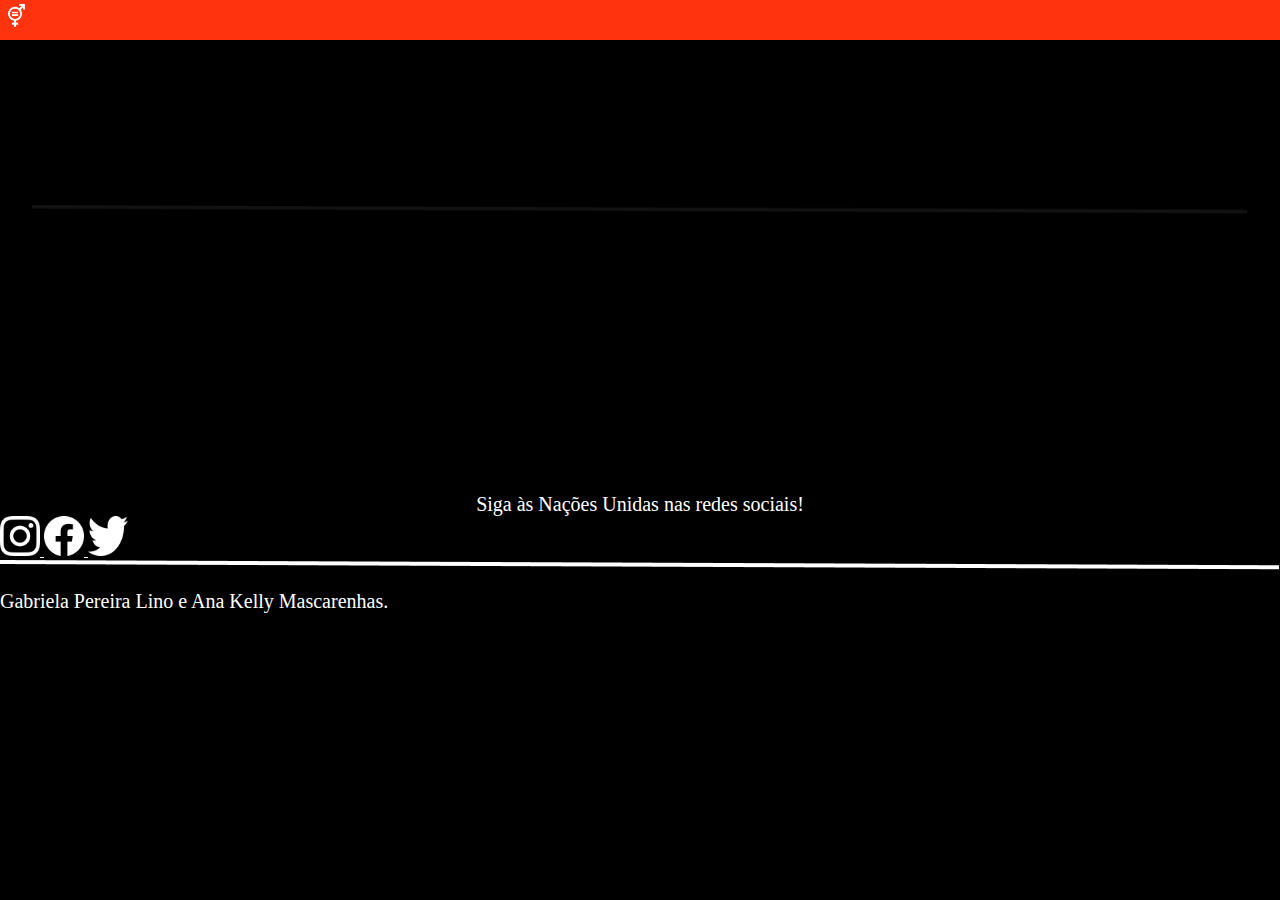
==== noticia.html @ 8d2a3c7a "20" ====
<!DOCTYPE html>
<html lang="pt-br">
<head>
    <meta charset="UTF-8">
    <meta http-equiv="X-UA-Compatible" content="IE=edge">
    <meta name="viewport" content="width=device-width, initial-scale=1.0">
    <link rel="shortcut icon" href="imagens/ods5-logo1.png" type="image/x-icon" />
    <link href="https://cdn.jsdelivr.net/npm/bootstrap@5.2.2/dist/css/bootstrap.min.css" rel="stylesheet" integrity="sha384-Zenh87qX5JnK2Jl0vWa8Ck2rdkQ2Bzep5IDxbcnCeuOxjzrPF/et3URy9Bv1WTRi" crossorigin="anonymous">
    <script src="https://cdn.jsdelivr.net/npm/bootstrap@5.2.2/dist/js/bootstrap.bundle.min.js" integrity="sha384-OERcA2EqjJCMA+/3y+gxIOqMEjwtxJY7qPCqsdltbNJuaOe923+mo//f6V8Qbsw3" crossorigin="anonymous"></script>
    <script src="js/funcoes.js" type="text/javascript"></script>
    <link rel="stylesheet" href="css/style.css" type="text/css">
    <title>Igualdade de Gênero</title>
</head>
<body>
    <div class="wrapper">
        <!--início navbar-->
        <nav class="navbar1 navbar navbar-expand-sm">
            <div class="container-fluid">
                <img src="imagens/ods5-logo2.png" alt="ODS Logo" style="width:30px;" class="rounded-pill"> 
            </div>
        </nav>
        <!--fim navbar-->

        <br><br><br>

        <div class="container-fluid">
            <div class="row">
                <div class="col">
                    <h1 class="ps-3" style="text-align: left;">
                        <script>tituloNoticia();</script>
                    </h1>
                </div>
            </div>

            <br>

            <div class="row">
                <div class="col">
                    <p class="subtitulo-noticia ps-3">
                        <script>subtituloNoticia();</script>
                    </p>
                </div>
            </div>

            <br><br>

            <div class="row">
                <div class="col">
                    <img src="imagens/linha1.png" class="linha-noticias">
                </div>
            </div>
        </div>

        <br><br>

        <div class="row">
            <div class="col">
                <p class="corpo-noticia ps-3">
                    <script>corpoNoticia();</script>
                </p>
            </div>
        </div>
        <br><br><br><br><br><br><br><br><br><br><br>

        <!--footer início-->
        <nav class="navbar navbar-expand-sm footer1"></nav>
        <footer class="bg-dark text-center text-white">
            <div class="container p-4 pb-0">
              <section class="mb-4">
                <p class="texto1 texto3">Siga às Nações Unidas nas redes sociais!</p>
              </section>

              <section class="mb-4">
                <a href="https://www.instagram.com/onubrasil/">
                    <img src="imagens/instagram.png" id="icons" class="me-2">
                </a>
                <a href="https://www.facebook.com/ONUBrasil">
                    <img src="imagens/facebook.png" id="icons" class="me-2">
                </a>
                <a href="https://twitter.com/ONUBrasil">
                    <img src="imagens/twitter.png" id="icons" class="me-2">
                </a>
              </section>

              <section class="mb-4">
                <img src="imagens/linha2.png" class="linha-footer">
              </section>

              <section class="mb-4">
                <p class="nomes-footer">Gabriela Pereira Lino e Ana Kelly Mascarenhas.</p>
              </section>
            </div>
          </footer>
        <!--footer fim-->
    </div>
</body>
</html>
---- css/style.css ----
body{
    background-color: #000000;
}

.wrapper{
    width: 100%;
    height: 100%;
    left: 0;
    top: 0;
    position: absolute;
}

.navbar1{
    background-color: #ff340f;
    width: 100%;
    height: 40px;
}

.img-header{
    width: 100%;
}

h1{
    color: #ffffff; 
    text-align: center; 
    font-size: min(55px, 7vw); 
    font-weight: 600;
}

.titulo1{
    font-size: min(43px, 6vw);
}

.texto1{
    color: #ffffff; 
    width: 90%; 
    font-size: min(25px, 4vw); 
    text-align: left; 
    align-items: center;
    margin-left: auto;
    margin-right: auto;
}

.texto2{
    font-size: min(25px, 4vw);
    width: 90%;
    color: #ffffff; 
    text-align: left; 
}

.ods-img{
    width: 85%;
}

.img1{
    width: 80%;
}

.texto3{
    font-size: min(20px, 5vw);
    margin-bottom: auto;
    text-align: center;
}

.img2{
    display: block; 
    margin-left: auto;
    margin-right: auto; 
    width: 80%;
}

.carrossel{
    width: 90%;
    display: block; 
    margin-left: auto;
    margin-right: auto;
}

.container1{
    background-color: #FD6730;
    width: 90%;
}

.card{
    background-color: #FD6730;
    display: block;
    margin-left: auto;
    margin-right: auto;
}

.card-imagem{
    width: 90%;
    display: block;
    margin-left: auto;
    margin-right: auto;
}

.card-text{
    color: #ffffff;
    font-size: min(20px, 5vw);
}

a:link, a:visited {
    color: #ffffff;
}

.subtitulo-noticia{
    color: #9E9E9E; 
    width: 90%; 
    font-size: min(20px, 4vw); 
    text-align: left; 
    font-style: italic;
}

.corpo-noticia{
    color: #9E9E9E; 
    width: 90%; 
    font-size: min(25px, 4vw); 
    text-align: left; 
}

.footer1{
    background-color: #ff340f;
}

#icons{
    width: 40px;
    height: 40px;
}

#icons:active{
    transform: scale(0.95);
}

.linha-noticias{
    display: block;
    margin-left: auto;
    margin-right: auto;
    width: 95%;
}

.linha-footer{
    display: block;
    margin-left: auto;
    margin-right: auto;
    width: 100%;
}

.nomes-footer{
    color: #ffffff;
    font-size: min(20px, 4vw);
    margin-left: auto;
    margin-right: auto;
    margin-bottom: auto;
}
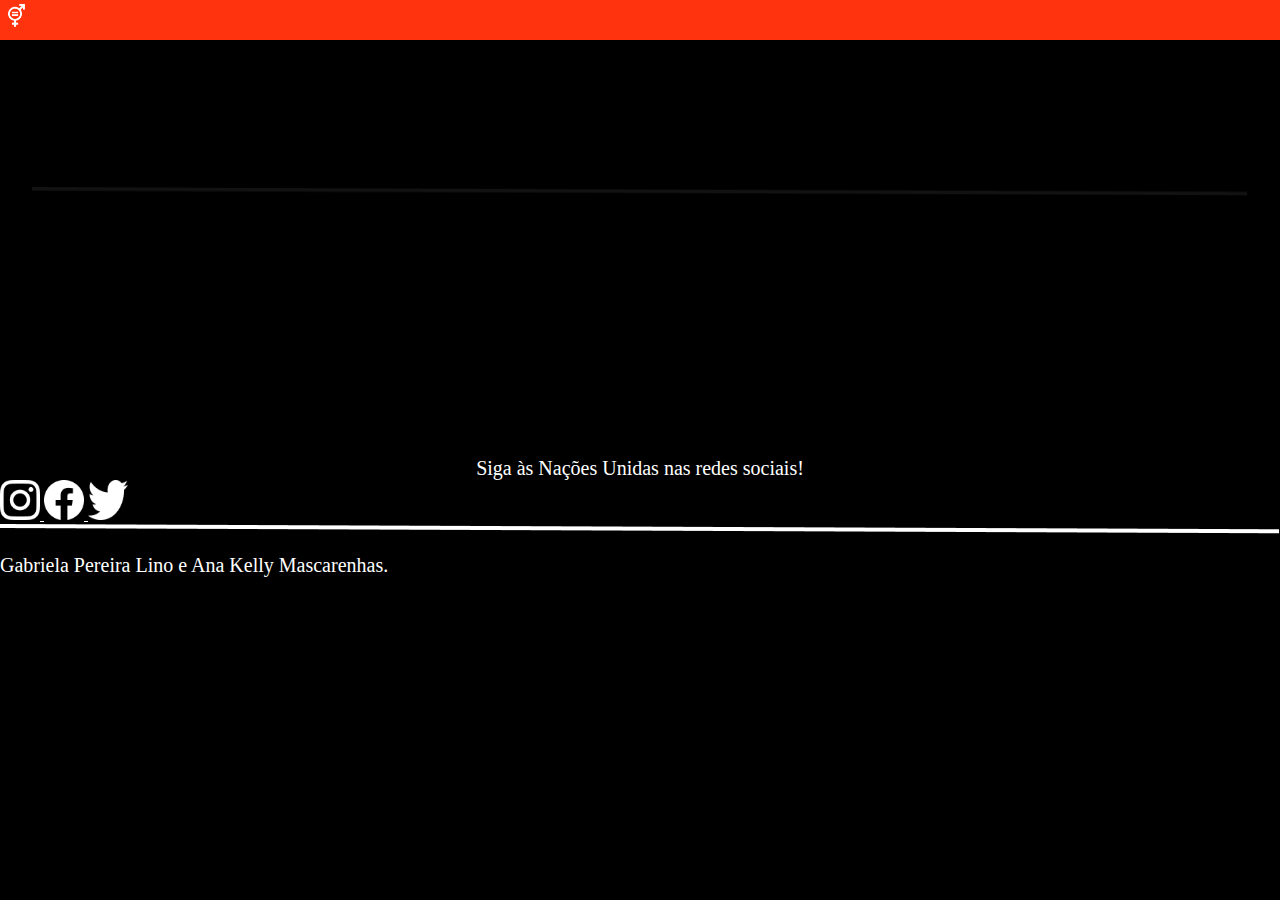
==== commit 7210bb32: "21" ====
--- a/noticia.html
+++ b/noticia.html
@@ -42,7 +42,7 @@
                 </div>
             </div>
 
-            <br><br>
+            <br>
 
             <div class="row">
                 <div class="col">
@@ -51,15 +51,23 @@
             </div>
         </div>
 
-        <br><br>
+        <br>
 
-        <div class="row">
-            <div class="col">
-                <p class="corpo-noticia ps-3">
-                    <script>corpoNoticia();</script>
-                </p>
+        <div class="container">
+            <div class="row">
+                <div class="col">
+                    <script>imagemNoticia();</script>
+                </div>
+            </div>
+            <div class="row">
+                <div class="col">
+                    <p class="corpo-noticia ps-3">
+                        <script>corpoNoticia();</script>
+                    </p>
+                </div>
             </div>
         </div>
+
         <br><br><br><br><br><br><br><br><br><br><br>
 
         <!--footer início-->
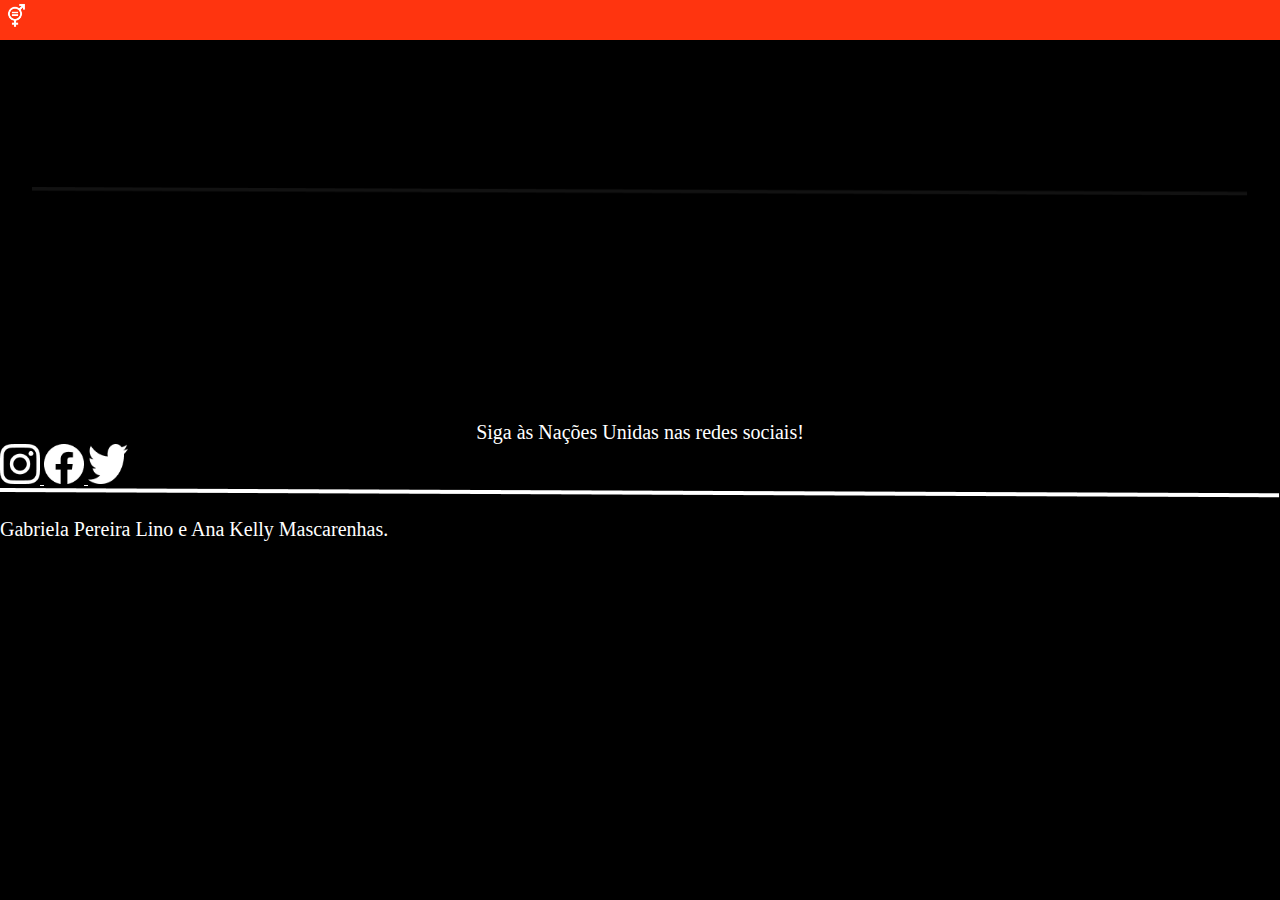
==== commit 3ac8f171: "23" ====
--- a/noticia.html
+++ b/noticia.html
@@ -56,19 +56,14 @@
         <div class="container">
             <div class="row">
                 <div class="col">
-                    <script>imagemNoticia();</script>
-                </div>
-            </div>
-            <div class="row">
-                <div class="col">
-                    <p class="corpo-noticia ps-3">
+                    <p class="corpo-noticia ps-3 text-white">
                         <script>corpoNoticia();</script>
                     </p>
                 </div>
             </div>
         </div>
 
-        <br><br><br><br><br><br><br><br><br><br><br>
+        <br><br><br><br><br><br><br><br><br>
 
         <!--footer início-->
         <nav class="navbar navbar-expand-sm footer1"></nav>
